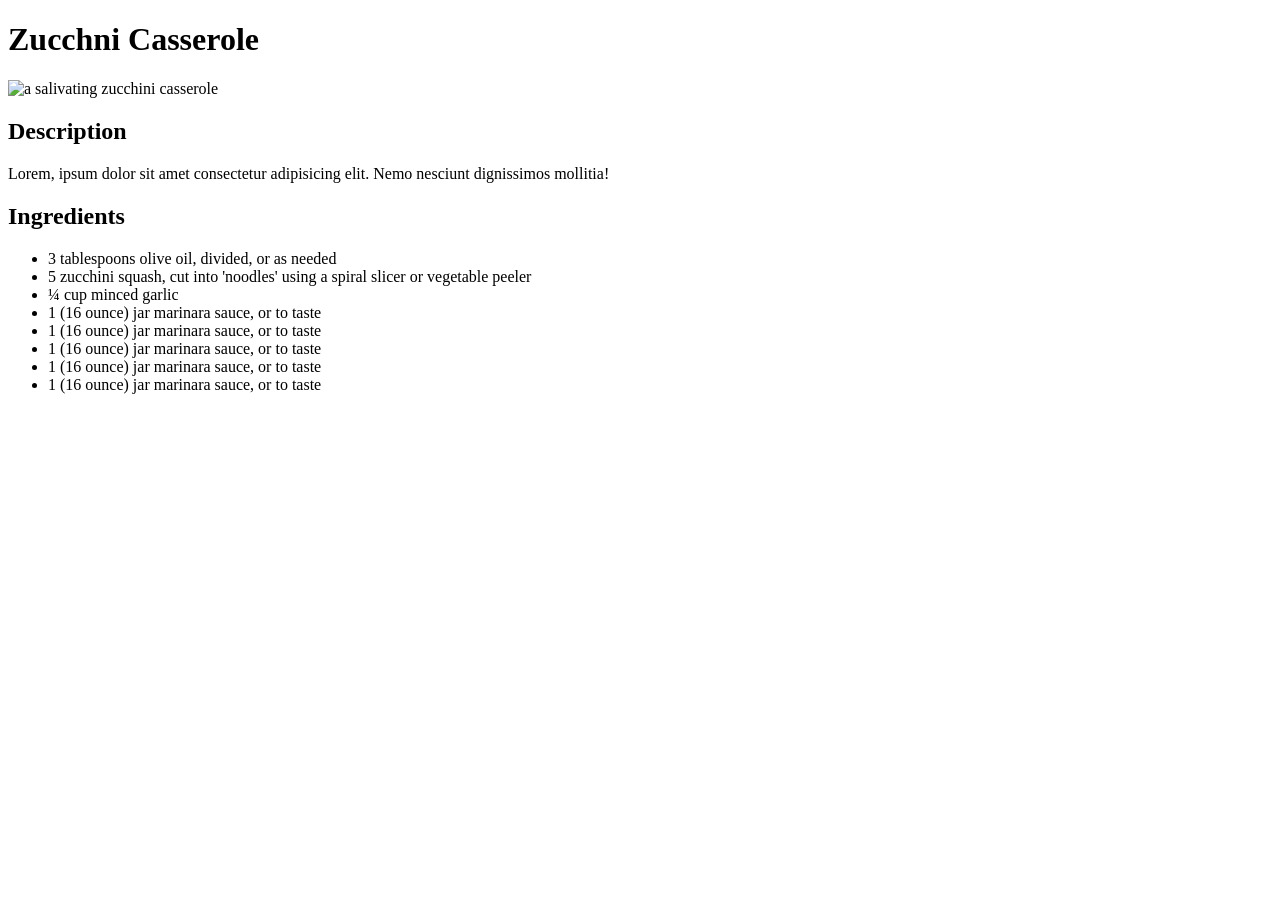
==== recipes/casserole.html @ bff50bec "casserole ingredients list" ====
<!DOCTYPE html>
<html lang="en">
<head>
    <meta charset="UTF-8">
    <meta http-equiv="X-UA-Compatible" content="IE=edge">
    <meta name="viewport" content="width=device-width, initial-scale=1.0">
    <title>Recipes</title>
</head>
<body>
    <h1>Zucchni Casserole</h1>
    <img src="https://imagesvc.meredithcorp.io/v3/mm/image?url=https%3A%2F%2Fimages.media-allrecipes.com%2Fuserphotos%2F2212421.jpg&w=596&h=596&c=sc&poi=face&q=60" alt="a salivating zucchini casserole">
    <h2>Description</h2>
    <p>Lorem, ipsum dolor sit amet consectetur adipisicing elit. Nemo nesciunt dignissimos mollitia!</p>

    <h2>Ingredients</h2>
    <ul>
        <li>3 tablespoons olive oil, divided, or as needed </li>
        <li>5 zucchini squash, cut into 'noodles' using a spiral slicer or vegetable peeler </li>
        <li>¼ cup minced garlic </li>
        <li>1 (16 ounce) jar marinara sauce, or to taste </li>
        <li>1 (16 ounce) jar marinara sauce, or to taste </li>
        <li>1 (16 ounce) jar marinara sauce, or to taste </li>
        <li>1 (16 ounce) jar marinara sauce, or to taste </li>
        <li>1 (16 ounce) jar marinara sauce, or to taste </li>
    </ul>
</body>
</html>
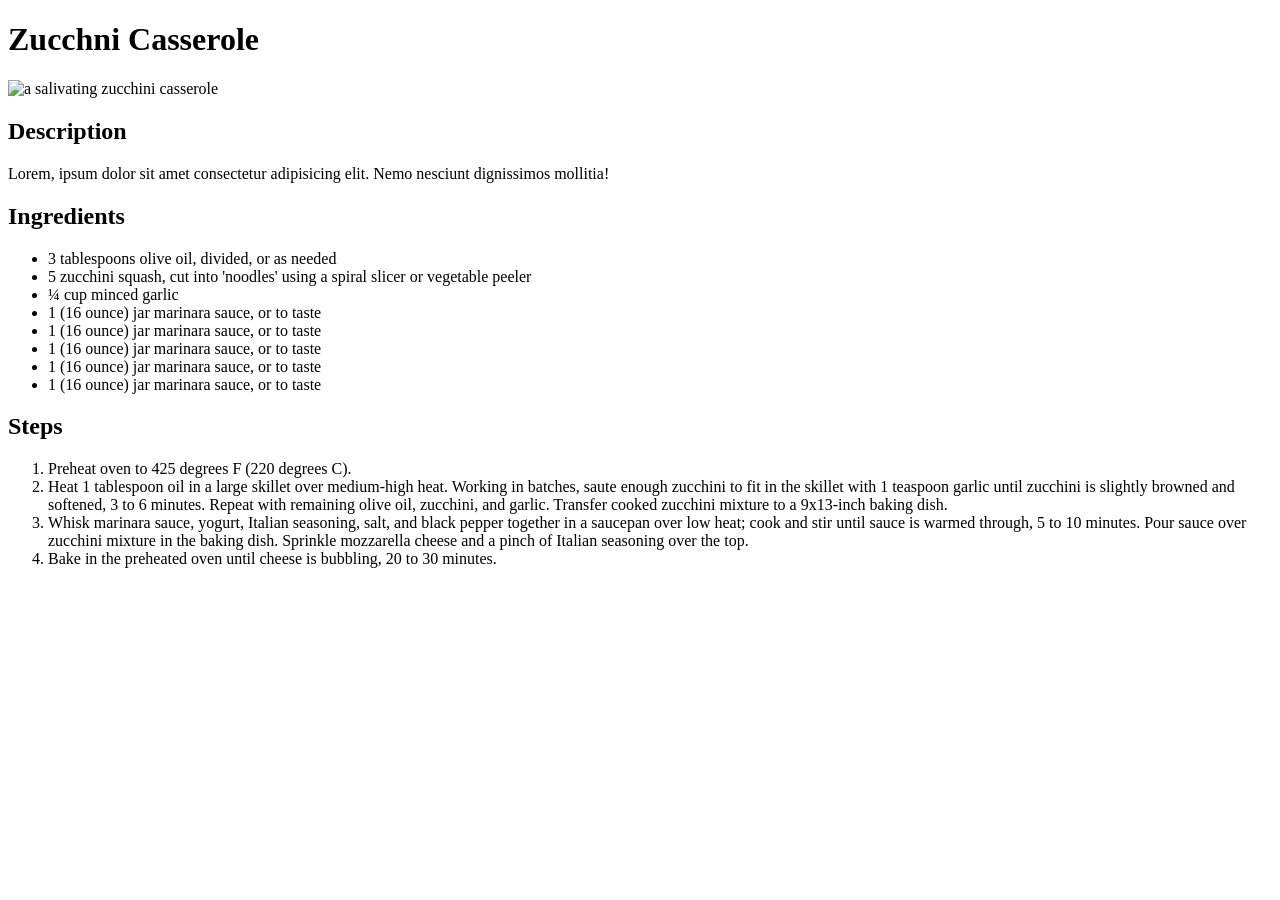
==== commit b97f5c5f: "casserole steps" ====
--- a/recipes/casserole.html
+++ b/recipes/casserole.html
@@ -23,5 +23,14 @@
         <li>1 (16 ounce) jar marinara sauce, or to taste </li>
         <li>1 (16 ounce) jar marinara sauce, or to taste </li>
     </ul>
+
+    <h2>Steps</h2>
+    <ol>
+       <li>Preheat oven to 425 degrees F (220 degrees C).</li>
+       <li>Heat 1 tablespoon oil in a large skillet over medium-high heat. Working in batches, saute enough zucchini to fit in the skillet with 1 teaspoon garlic until zucchini is slightly browned and softened, 3 to 6 minutes. Repeat with remaining olive oil, zucchini, and garlic. Transfer cooked zucchini mixture to a 9x13-inch baking dish.</li>
+       <li>Whisk marinara sauce, yogurt, Italian seasoning, salt, and black pepper together in a saucepan over low heat; cook and stir until sauce is warmed through, 5 to 10 minutes. Pour sauce over zucchini mixture in the baking dish. Sprinkle mozzarella cheese and a pinch of Italian seasoning over the top.</li>
+       <li>Bake in the preheated oven until cheese is bubbling, 20 to 30 minutes.</li>
+    </ol>
+
 </body>
 </html>
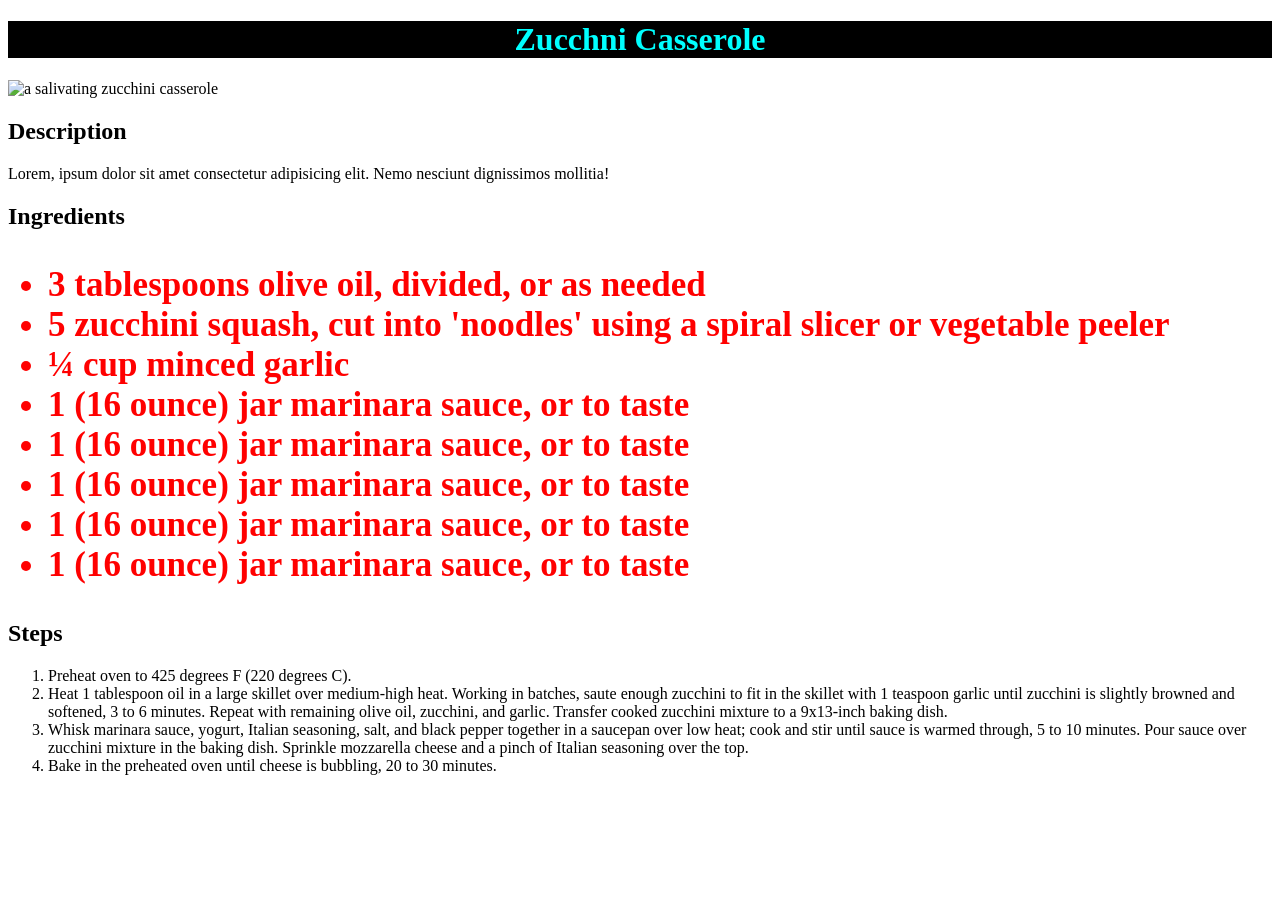
==== commit 661bef6d: "recipes first css" ====
--- a/recipes/casserole.html
+++ b/recipes/casserole.html
@@ -5,6 +5,7 @@
     <meta http-equiv="X-UA-Compatible" content="IE=edge">
     <meta name="viewport" content="width=device-width, initial-scale=1.0">
     <title>Recipes</title>
+    <link rel="stylesheet" href="../styles.css">
 </head>
 <body>
     <h1>Zucchni Casserole</h1>
@@ -13,7 +14,7 @@
     <p>Lorem, ipsum dolor sit amet consectetur adipisicing elit. Nemo nesciunt dignissimos mollitia!</p>
 
     <h2>Ingredients</h2>
-    <ul>
+    <ul class="brev">
         <li>3 tablespoons olive oil, divided, or as needed </li>
         <li>5 zucchini squash, cut into 'noodles' using a spiral slicer or vegetable peeler </li>
         <li>¼ cup minced garlic </li>
--- a/styles.css
+++ b/styles.css
@@ -0,0 +1,11 @@
+h1{
+    color: aqua;
+    text-align: center;
+    background-color: black;
+}
+
+.brev{
+    font-size: 35px;
+    font-weight: bold;
+    color:red;
+}
